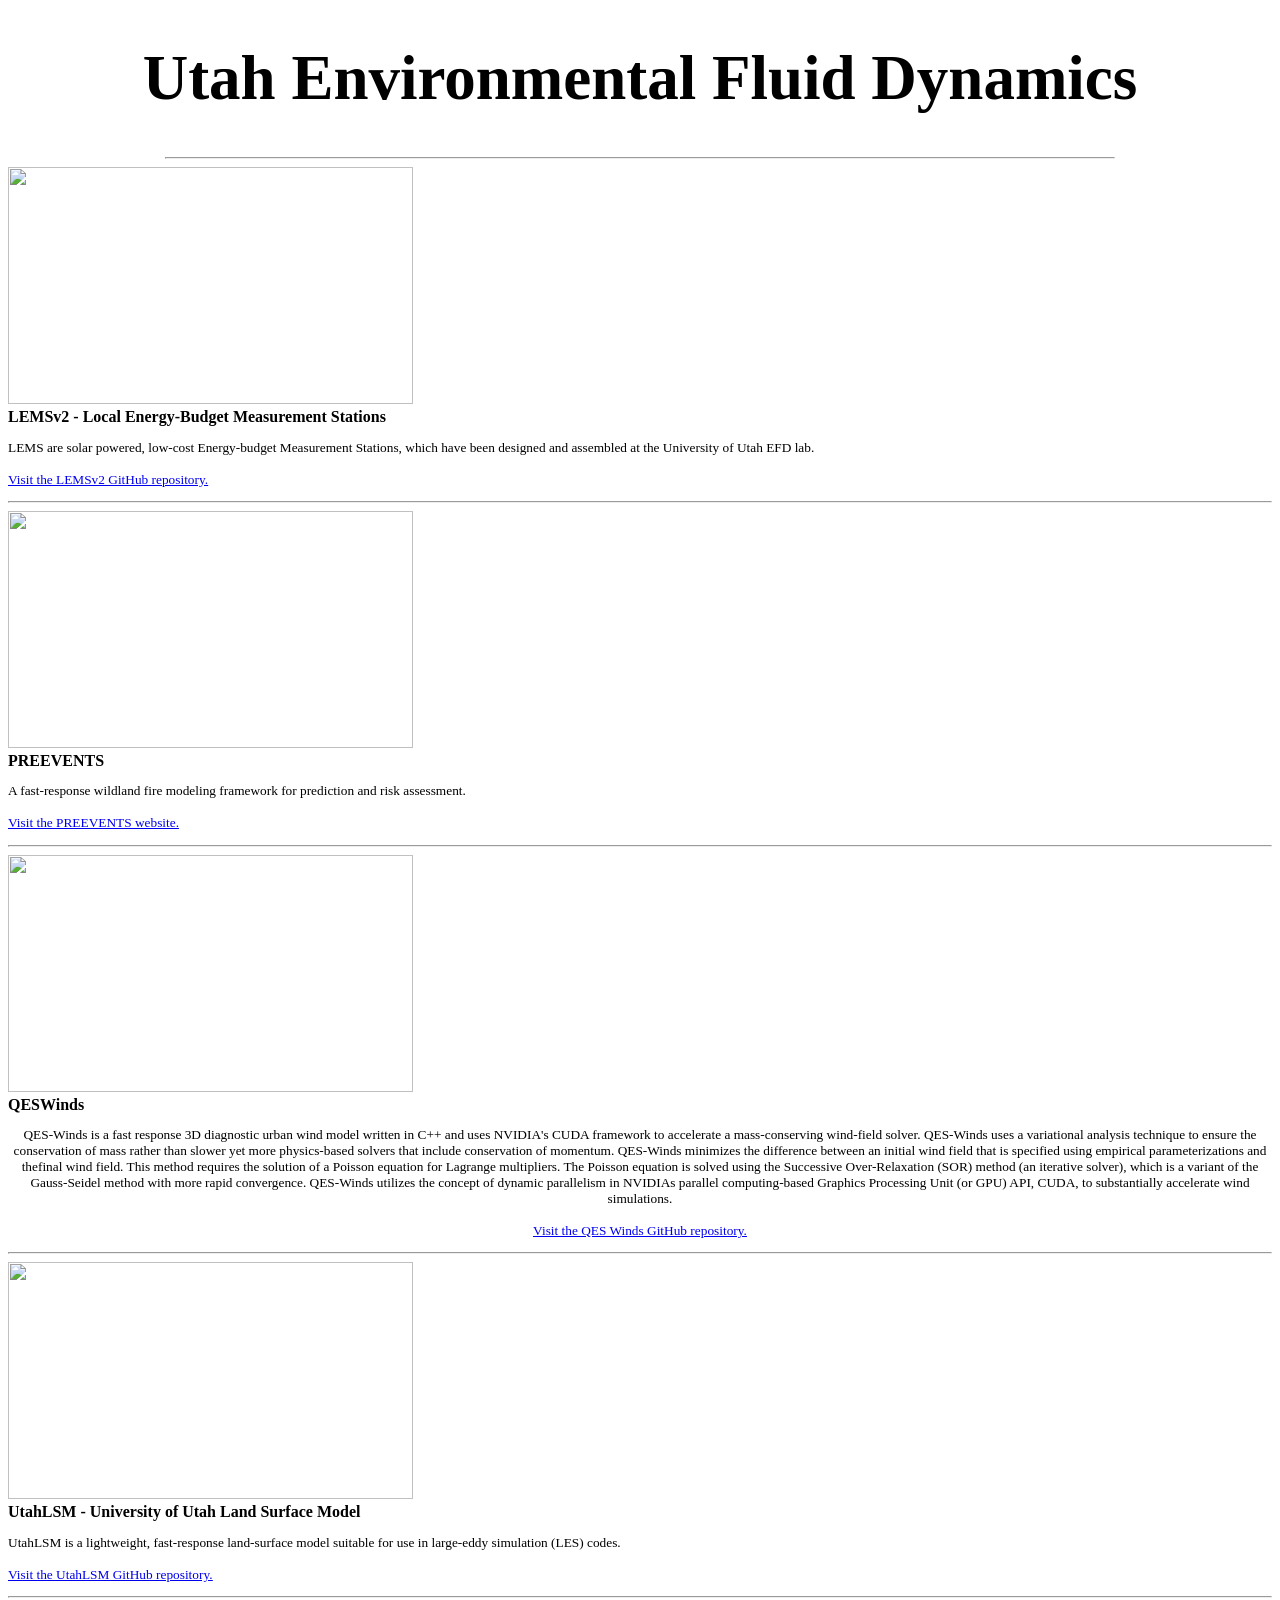
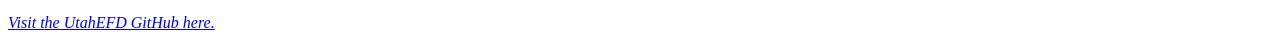
==== index.html @ adc69649 "Update and rename landing.html to index.html" ====
<!DOCTYPE html>
<html lang="en">
    <meta charset="UTF-8">
    <meta name="viewport" content="width=device-width">

    <!--Adds the style sheet to the .html file.-->
    <link rel="stylesheet" href="index.css">

    <!--The two links below allow Google Fonts to be added to the website.-->
    <link rel="preconnect" href="https://fonts.gstatic.com">
    <link href="https://fonts.googleapis.com/css2?family=PT+Sans+Narrow&display=swap" rel="stylesheet">

    <head>
        <!--Set the name of the tab.-->
        <title>Landing</title>

        <!--Set the favicon.-->
        <link rel="icon", href="https://github.com/UtahEFD/UtahEFD.github.io/blob/main/PREEVENTS/Images/NSF_logo.png?raw=true">
    </head>

    <!--Creates the container for holding the main text of the website.-->
    <div class="container">
        <!--Creates the title for the landing page of the research.-->
        <div class="header">
            <h1 style="text-align: center; font-size: 7vh; margin-left: 0;">Utah Environmental Fluid Dynamics</h1>
        </div>

        <hr style="width: 75%;">

        <!--Creates the LEMSv2 section of the landing page.-->
        <div class="lemsv2">
            <!--Creates the image for the landing page.-->
            <span id="image">
                <a href="https://github.com/UtahEFD/LEMSv2" target="_blank">
                    <img src="https://github.com/UtahEFD/UtahEFD.github.io/blob/main/PREEVENTS/Images/LEMSv2.png?raw=true" height="237px" width="405px">
                </a>
            </span>
            
            <!--Creates the text for the landing page.-->
            <div id="text">
                <strong>LEMSv2 - Local Energy-Budget Measurement Stations</strong>

                <p style="font-size: smaller;">
                    LEMS are solar powered, low-cost Energy-budget Measurement Stations, which have been designed and assembled at the University of Utah EFD lab. <br><br>
                
                    <a href="https://github.com/UtahEFD/LEMSv2" target="_blank"><u>Visit the LEMSv2 GitHub repository.</u></a>
                </p>
            </div>
        </div>

        <hr>

        <!--Creates the PREEVENTS section of the landing page.-->
        <div class="preevents">
            <!--Creates the image for the landing page.-->
            <span id="image">
                <a href="https://utahefd.github.io/PREEVENTS/home.html" target="_blank">
                    <img src="https://github.com/UtahEFD/UtahEFD.github.io/blob/main/PREEVENTS/Images/PREEVENTS.png?raw=true" height="237px" width="405px">
                </a>
            </span>
            
            <!--Creates the text for the landing page.-->
            <div id="text">
                <strong>PREEVENTS</strong>

                <p style="font-size: smaller;">
                    A fast-response wildland fire modeling framework for prediction and risk assessment. <br><br>

                    <a href="https://utahefd.github.io/PREEVENTS/home.html" target="_blank"><u>Visit the PREEVENTS website.</u></a>
                </p>
            </div>
        </div>

        <hr>

        <!--Creates the QES Winds section of the landing page.-->
        <div class="qesWinds">
            <!--Creates the image for the landing page.-->
            <span id="image">
                <a href="https://github.com/UtahEFD/QES-Winds-Public" target="_blank">
                    <img src="https://github.com/UtahEFD/UtahEFD.github.io/blob/main/PREEVENTS/Images/QESWinds.png?raw=true" height="237px" width="405px">
                </a>
            </span>
            
            <!--Creates the text for the landing page.-->
            <div id="text">
                <strong>QESWinds</strong>

                <p style="font-size: smaller; text-align: center;">
                    QES-Winds is a fast response 3D diagnostic urban wind model written in C++ and uses NVIDIA's CUDA framework to accelerate a 
                    mass-conserving wind-field solver. QES-Winds uses a variational analysis technique to ensure the conservation of mass rather than slower 
                    yet more physics-based solvers that include conservation of momentum. QES-Winds minimizes the difference between an initial wind field 
                    that is specified using empirical parameterizations and thefinal wind field. This method requires the solution of a Poisson equation 
                    for Lagrange multipliers. The Poisson equation is solved using the Successive Over-Relaxation (SOR) method (an iterative solver), which 
                    is a variant of the Gauss-Seidel method with more rapid convergence. QES-Winds utilizes the concept of dynamic parallelism in NVIDIAs 
                    parallel computing-based Graphics Processing Unit (or GPU) API, CUDA, to substantially accelerate wind simulations. <br><br>

                    <a href="https://github.com/UtahEFD/QES-Winds-Public" target="_blank"><u>Visit the QES Winds GitHub repository.</u></a>
                </p>
            </div>
        </div>

        <hr>

        <!--Creates the UtahLSM section of the landing page.-->
        <div class="utahLSM">
            <!--Creates the image for the landing page.-->
            <span id="image">
                <a href="https://github.com/UtahEFD/UtahLSM" target="_blank">
                    <img src="https://github.com/UtahEFD/UtahEFD.github.io/blob/main/PREEVENTS/Images/UtahLSM.png?raw=true" height="237px" width="405px">
                </a>
            </span>
            
            <!--Creates the text for the landing page.-->
            <div id="text">
                <strong>UtahLSM - University of Utah Land Surface Model</strong>

                <p style="font-size: smaller;">
                    UtahLSM is a lightweight, fast-response land-surface model suitable for use in large-eddy simulation (LES) codes. <br><br>

                    <a href="https://github.com/UtahEFD/UtahLSM" target="_blank"><u>Visit the UtahLSM GitHub repository.</u></a>
                </p>
            </div>
        </div>

        <hr>

        <div class="footer">
            <a href="https://github.com/UtahEFD" target="_blank"><p><em>Visit the UtahEFD GitHub here.</em></p></a>
        </div>

    </div>

</html>

<!--Author: Eric Nieters - niete018@d.umn.edu-->
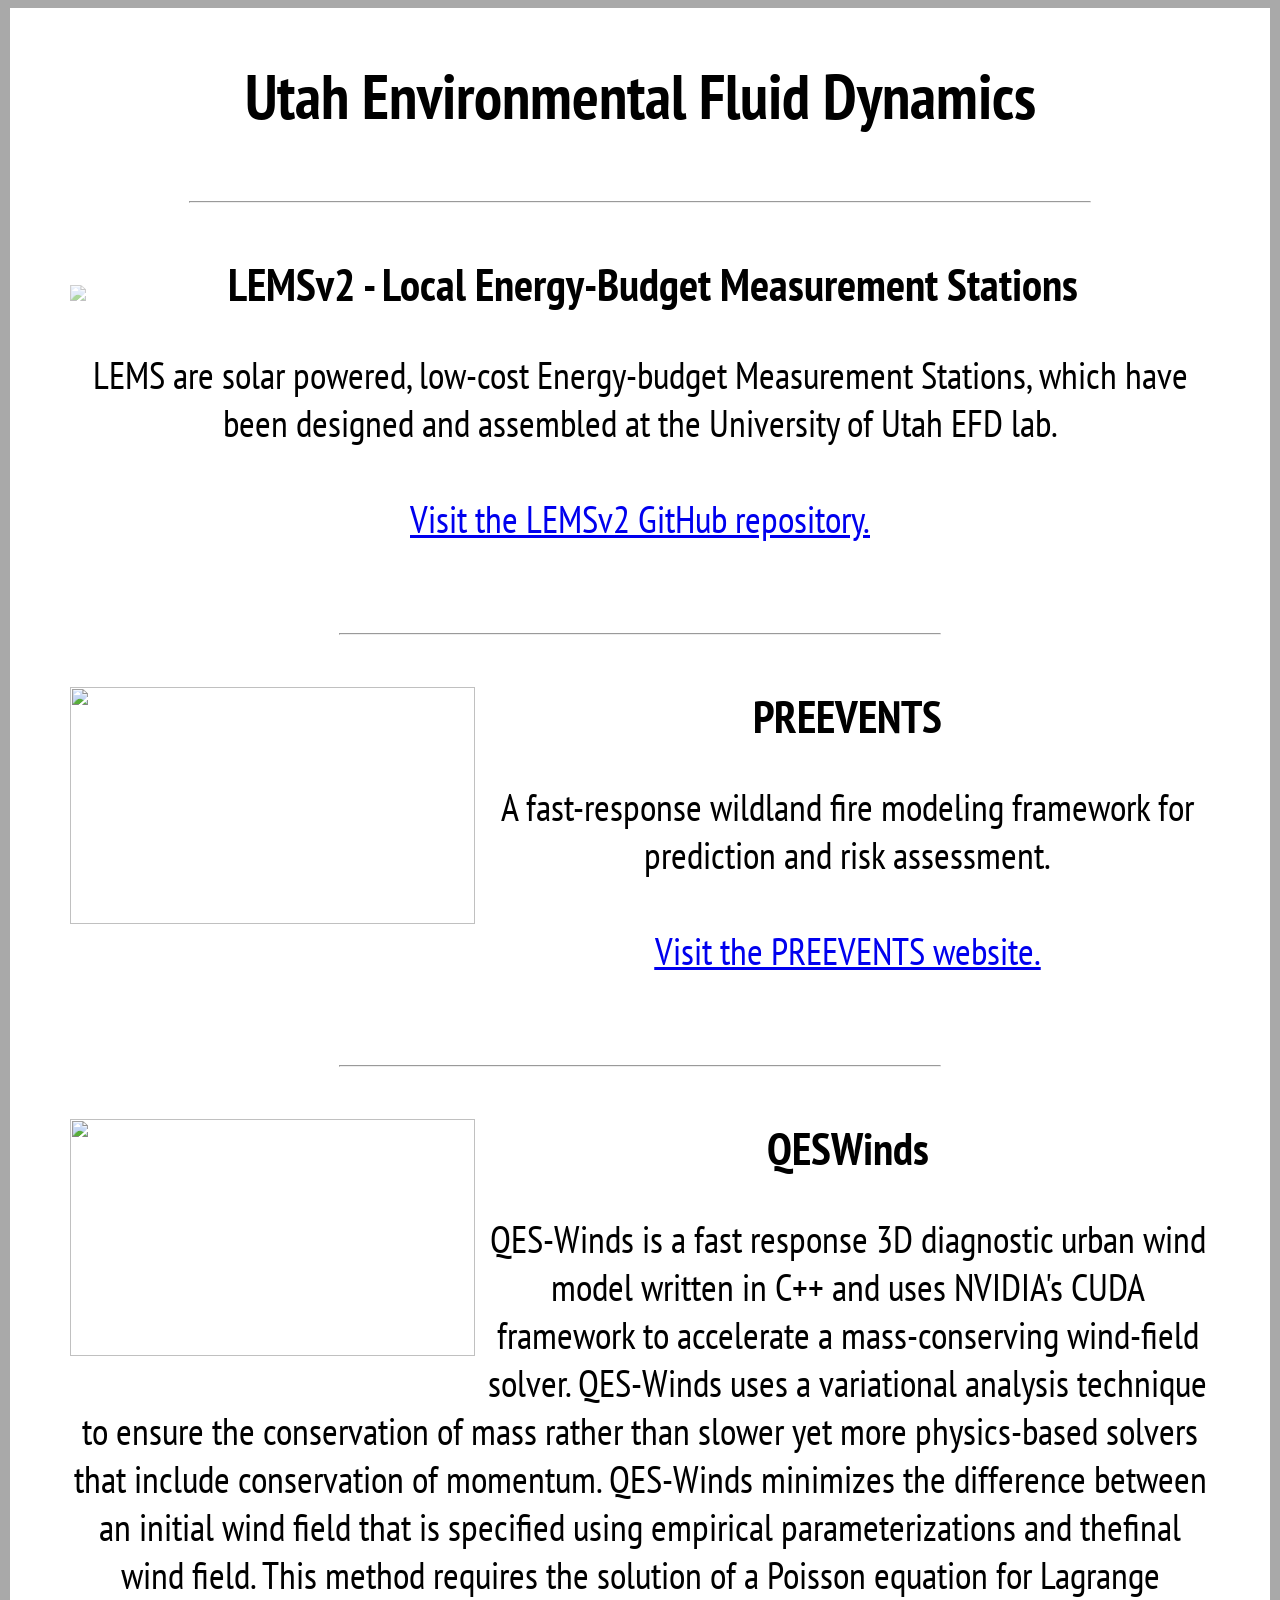
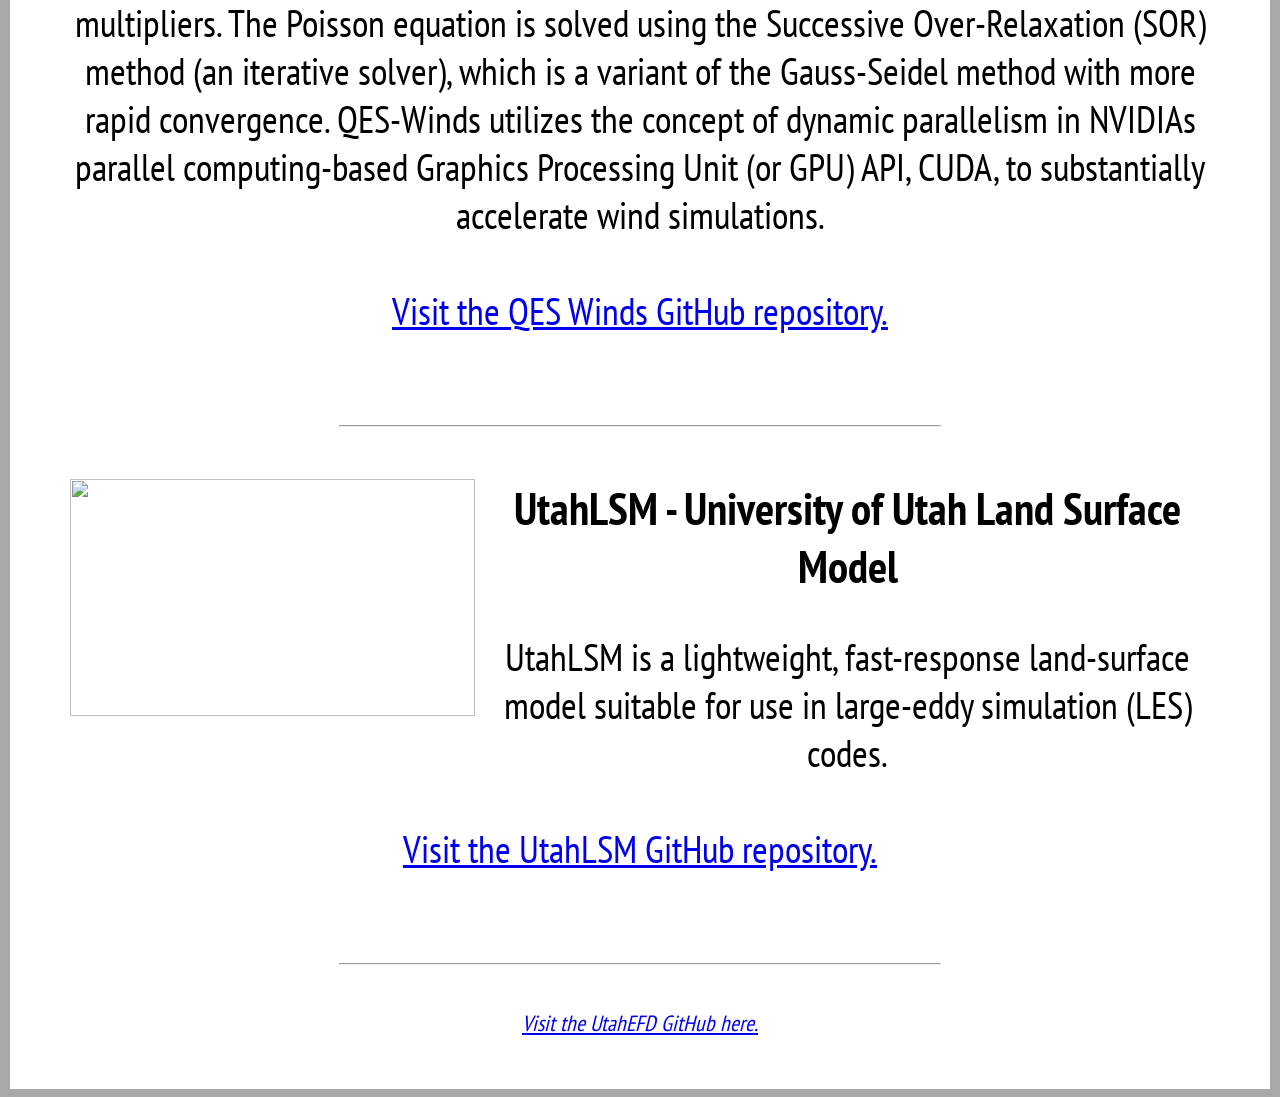
==== commit 241aac07: "Tidied up comments and updated buttons." ====
--- a/index.html
+++ b/index.html
@@ -32,7 +32,7 @@
             <!--Creates the image for the landing page.-->
             <span id="image">
                 <a href="https://github.com/UtahEFD/LEMSv2" target="_blank">
-                    <img src="https://github.com/UtahEFD/UtahEFD.github.io/blob/main/PREEVENTS/Images/LEMSv2.png?raw=true" height="237px" width="405px">
+                    <img src="https://github.com/UtahEFD/UtahEFD.github.io/blob/main/PREEVENTS/Images/LEMSv2.png?raw=true">
                 </a>
             </span>
             
--- a/index.css
+++ b/index.css
@@ -0,0 +1,70 @@
+body {
+    background-color: darkgray;		/* Sets the background of the website. */
+}
+
+/* Formats the divider lines on the webpage. */
+hr {
+	background-color: rgb(46, 46, 46);	  /* Sets the color of the dividers on the website. */
+	width: 50%;						  		/* Makes the divider half of the length of the div. */
+	border-top: 1px thin #07234f;		  /* Adjusts the border's size and make them all formatted. */
+}
+
+/* Formats the container that contains all of the elements on the screen. */
+.container {
+    color: black;                                 /* Makes the text black. */
+	font-family: 'PT Sans Narrow', sans-serif;      /* Sets the font of the text. */
+	font-size: 5vh;									/* Sets the font size. */
+	margin-left: auto;                              /* Prevents skew to the left. */
+	margin-right: auto;                             /* Prevents skew to the right. */
+	max-width: 1200px;                              /* Sets a max width so that it doesn't stretch over large displays. */
+	display: flex;                                  /* Fixes the display format for mobile viewers with narrow displays. */
+	flex-direction: column;                         /* Fixes the display format for mobile viewers with narrow displays. */
+	padding: 30px;                                  /* Pads all directions for better formatting. */
+	padding-top: 5px;                               /* Adds additional padding towards the top to prevent the navigation button from overflow. */
+    background-color: white;					  /* Sets the background of the container to white. */
+}
+
+/* Formats the container for each of the website referrals. */
+.qesWinds,
+.utahLSM,
+.preevents,
+.lemsv2 {
+  	text-align: center;			/* Prevents the text from skewing to the left when overflow occurs. */
+	padding: 20px;				/* Sets padding on the containers for nicer formatting between them. */
+	hyphens: auto;
+}
+
+/* Formats the images for each of the website referrals. */
+.qesWinds #image,
+.utahLSM #image,
+.preevents #image,
+.lemsv2 #image {
+	float: left;			/* Floats the image to the left of the webpage. */
+	padding-top: 30px;		/* Creates additional padding for the top of the image. */
+	padding: 10px;	/* Adds slight padding against the text. */
+	align-self: center;
+}
+
+.container .lemsv2 img {
+	max-height: 237px;
+	max-width: 405px;
+	opacity: 50%;
+}
+
+/* Formats the text for each of the website referrals. */
+.qesWinds #text,
+.utahLSM #text,
+.preevents #text,
+.lemsv2 #text {
+	text-align: center;			/* Aligns everything in the center when overflow occurs. */
+	vertical-align: top;		/* Sets the text to the top of the div/container. */
+	padding: 10px;				/* Creates small padding for the text. */
+	hyphens: auto;
+}
+
+.footer {
+	text-align: center;
+	font-size: 22px;
+}
+
+/* Author: Eric Nieters - niete018@d.umn.edu */
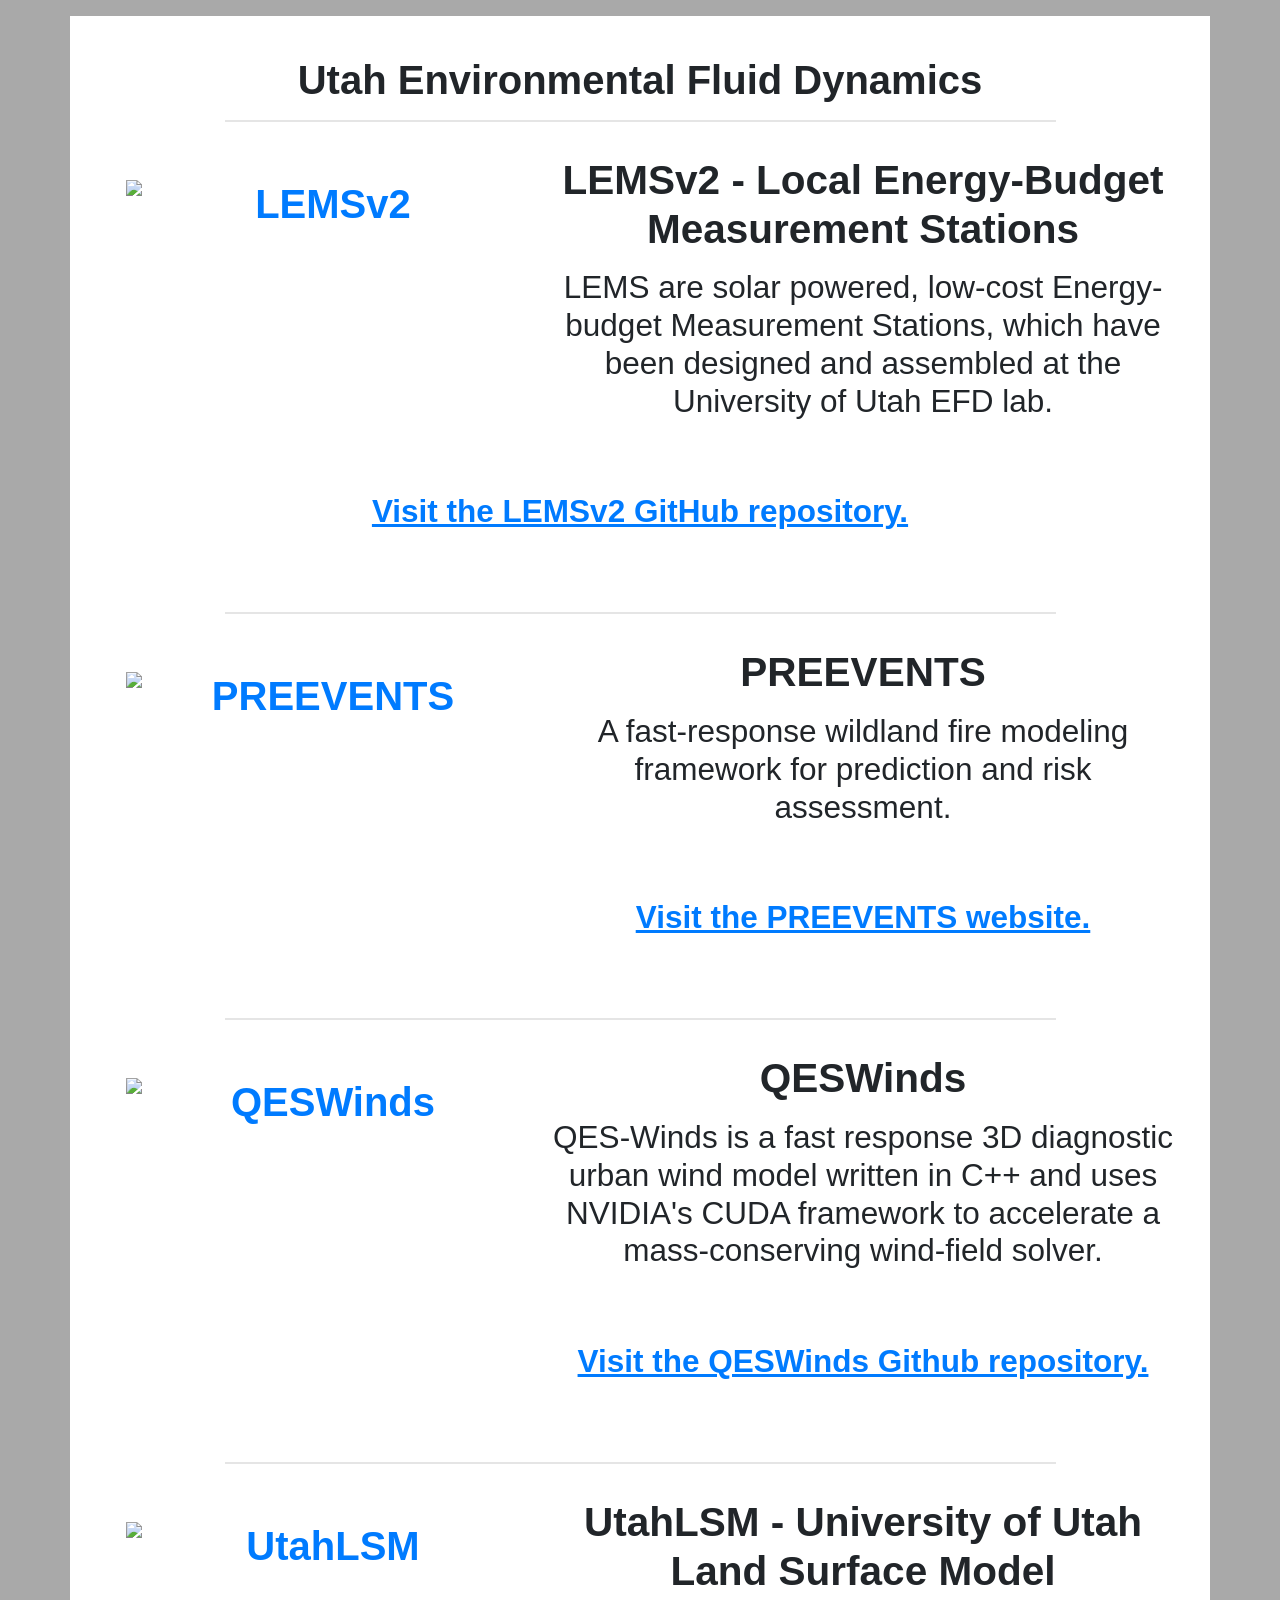
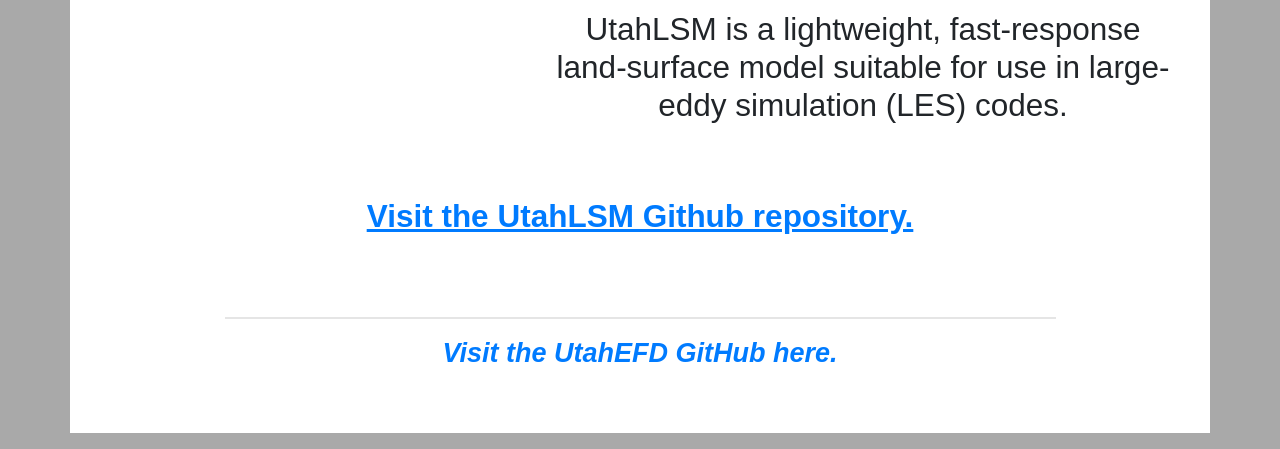
==== commit 6e2fa650: "Added mobile optimization for index.html." ====
--- a/index.html
+++ b/index.html
@@ -1,14 +1,16 @@
 <!DOCTYPE html>
 <html lang="en">
-    <meta charset="UTF-8">
-    <meta name="viewport" content="width=device-width">
-
-    <!--Adds the style sheet to the .html file.-->
-    <link rel="stylesheet" href="index.css">
+    <meta charset="utf-8">
+    <meta name="viewport" content="width=device-width, initial-scale=1">
 
     <!--The two links below allow Google Fonts to be added to the website.-->
     <link rel="preconnect" href="https://fonts.gstatic.com">
     <link href="https://fonts.googleapis.com/css2?family=PT+Sans+Narrow&display=swap" rel="stylesheet">
+
+    <!--Imports all the Bootstrap/jQuery resources.-->
+    <link rel="stylesheet" href="https://maxcdn.bootstrapcdn.com/bootstrap/4.5.2/css/bootstrap.min.css">
+    <script src="https://ajax.googleapis.com/ajax/libs/jquery/3.5.1/jquery.min.js"></script>
+    <script src="https://maxcdn.bootstrapcdn.com/bootstrap/4.5.2/js/bootstrap.min.js"></script>
 
     <head>
         <!--Set the name of the tab.-->
@@ -18,119 +20,106 @@
         <link rel="icon", href="https://github.com/UtahEFD/UtahEFD.github.io/blob/main/PREEVENTS/Images/NSF_logo.png?raw=true">
     </head>
 
-    <!--Creates the container for holding the main text of the website.-->
-    <div class="container">
-        <!--Creates the title for the landing page of the research.-->
-        <div class="header">
-            <h1 style="text-align: center; font-size: 7vh; margin-left: 0;">Utah Environmental Fluid Dynamics</h1>
+    <!--Creates the background color of the webpage and the font.-->
+    <body style="background-color: darkgray; font-family: 'Varela Round', sans-serif;">
+        <!--Padding top: 3px. Margins (all four sides): 3px. Background of container: White.-->
+        <div class="container p-3 mx-auto my-3 bg-white">
+            <h1 class="h1 text-center font-weight-bolder py-4">Utah Environmental Fluid Dynamics</p>
+
+            <hr style="height: 2px; color:black; width: 75%; border-width: 2px;">
+
+            <!--Creates the LEMSv2 section.-->
+            <div class="lemsv2 p-3">
+                <!--Creates the image for the LEMSv2 section.-->
+                <a href="https://github.com/UtahEFD/LEMSv2" target="_blank">
+                    <img src="https://github.com/UtahEFD/UtahEFD.github.io/blob/main/PREEVENTS/Images/LEMSv2.png?raw=true" class="img-fluid float-left p-4 mx-auto" 
+                    alt="LEMSv2" height="261px" width="446px">
+                </a>
+                
+                <!--Creates the text for the LEMSv2 section.-->
+                <div id="text">
+                    <p class="font-weight-bold" style="font-size: 4.5vh;"">LEMSv2 - Local Energy-Budget Measurement Stations</p>
+
+                    <p class="font-weight-light" style="font-size: 3.5vh;">LEMS are solar powered, low-cost Energy-budget Measurement Stations, which have been designed and assembled at the University of Utah EFD lab.</p> <br>
+                    
+                    <a href="https://github.com/UtahEFD/LEMSv2" target="_blank" style="font-size: 3.5vh"><u>Visit the LEMSv2 GitHub repository.</u></a>
+                </div>                
+            </div>
+
+            <br>
+            <hr style="height: 2px; color:black; width: 75%; border-width: 2px;">
+
+            <!--Creates the PREEVENTS section.-->
+            <div class="preevents p-3">
+                <!--Creates the image for the PREEVENTS section.-->
+                <a href="https://utahefd.github.io/PREEVENTS/home.html" target="_blank">
+                    <img src="https://github.com/UtahEFD/UtahEFD.github.io/blob/main/PREEVENTS/Images/PREEVENTS.png?raw=true" class="img-fluid float-left p-4 mx-auto" 
+                    alt="PREEVENTS" height="261px" width="446px">
+                </a>
+                
+                <!--Creates the text for the PREEVENTS section.-->
+                <div id="text">
+                    <p class="font-weight-bold" style="font-size: 4.5vh;"">PREEVENTS</p>
+
+                    <p class="font-weight-light" style="font-size: 3.5vh;">A fast-response wildland fire modeling framework for prediction and risk assessment.</p> <br>
+                    
+                    <a href="https://github.com/UtahEFD/LEMSv2" target="_blank" style="font-size: 3.5vh"><u>Visit the PREEVENTS website.</u></a><br>
+                </div>
+            </div>
+
+            <br>
+            <hr style="height: 2px; color:black; width: 75%; border-width: 2px;">
+
+            <!--Creates the QESWinds section.-->
+            <div class="qesWinds p-3">
+                <!--Creates the image for the QESWinds section.-->
+                <a href="https://github.com/UtahEFD/QES-Winds-Public" target="_blank">
+                    <img src="https://github.com/UtahEFD/UtahEFD.github.io/blob/main/PREEVENTS/Images/QESWinds.png?raw=true" class="img-fluid float-left p-4 mx-auto" 
+                    alt="QESWinds" height="261px" width="446px">
+                </a>
+                
+                <!--Creates the text for the QESWinds section.-->
+                <div id="text">
+                    <p class="font-weight-bold" style="font-size: 4.5vh;"">QESWinds</p>
+
+                    <p class="font-weight-light" style="font-size: 3.5vh;">QES-Winds is a fast response 3D diagnostic urban wind model written in C++ and uses NVIDIA's 
+                        CUDA framework to accelerate a mass-conserving wind-field solver. </p> <br>
+                    
+                    <a href="https://github.com/UtahEFD/QES-Winds-Public" target="_blank" style="font-size: 3.5vh"><u>Visit the QESWinds Github repository.</u></a><br>
+                </div>
+            </div>
+
+            <br>
+            <hr style="height: 2px; color:black; width: 75%; border-width: 2px;">
+
+            <!--Creates the UtahLSM section.-->
+            <div class="utahLSM p-3">
+                <!--Creates the image for the UtahLSM section.-->
+                <a href="https://github.com/UtahEFD/UtahLSM" target="_blank">
+                    <img src="https://github.com/UtahEFD/UtahEFD.github.io/blob/main/PREEVENTS/Images/UtahLSM.png?raw=true" class="img-fluid float-left p-4 mx-auto" 
+                    alt="UtahLSM" height="261px" width="446px">
+                </a>
+                
+                <!--Creates the text for the UtahLSM section.-->
+                <div id="text">
+                    <p class="font-weight-bold" style="font-size: 4.5vh;"">UtahLSM - University of Utah Land Surface Model</p>
+
+                    <p class="font-weight-light" style="font-size: 3.5vh;">UtahLSM is a lightweight, fast-response land-surface model suitable for use in large-eddy simulation (LES) codes.</p> <br>
+                    
+                    <a href="https://github.com/UtahEFD/LEMSv2" target="_blank" style="font-size: 3.5vh"><u>Visit the UtahLSM Github repository.</u></a><br>
+                </div>
+            </div>
+
+            <br>
+            <hr style="height: 2px; color:black; width: 75%; border-width: 2px;">
+
+            <!--Creates the footer of the page.-->
+
+            <div class="footer" style="text-align: center; font-size: 3vh;">
+                <a href="https://github.com/UtahEFD" target="_blank"><p><em>Visit the UtahEFD GitHub here.</em></p></a>
+            </div>
+
         </div>
-
-        <hr style="width: 75%;">
-
-        <!--Creates the LEMSv2 section of the landing page.-->
-        <div class="lemsv2">
-            <!--Creates the image for the landing page.-->
-            <span id="image">
-                <a href="https://github.com/UtahEFD/LEMSv2" target="_blank">
-                    <img src="https://github.com/UtahEFD/UtahEFD.github.io/blob/main/PREEVENTS/Images/LEMSv2.png?raw=true">
-                </a>
-            </span>
-            
-            <!--Creates the text for the landing page.-->
-            <div id="text">
-                <strong>LEMSv2 - Local Energy-Budget Measurement Stations</strong>
-
-                <p style="font-size: smaller;">
-                    LEMS are solar powered, low-cost Energy-budget Measurement Stations, which have been designed and assembled at the University of Utah EFD lab. <br><br>
-                
-                    <a href="https://github.com/UtahEFD/LEMSv2" target="_blank"><u>Visit the LEMSv2 GitHub repository.</u></a>
-                </p>
-            </div>
-        </div>
-
-        <hr>
-
-        <!--Creates the PREEVENTS section of the landing page.-->
-        <div class="preevents">
-            <!--Creates the image for the landing page.-->
-            <span id="image">
-                <a href="https://utahefd.github.io/PREEVENTS/home.html" target="_blank">
-                    <img src="https://github.com/UtahEFD/UtahEFD.github.io/blob/main/PREEVENTS/Images/PREEVENTS.png?raw=true" height="237px" width="405px">
-                </a>
-            </span>
-            
-            <!--Creates the text for the landing page.-->
-            <div id="text">
-                <strong>PREEVENTS</strong>
-
-                <p style="font-size: smaller;">
-                    A fast-response wildland fire modeling framework for prediction and risk assessment. <br><br>
-
-                    <a href="https://utahefd.github.io/PREEVENTS/home.html" target="_blank"><u>Visit the PREEVENTS website.</u></a>
-                </p>
-            </div>
-        </div>
-
-        <hr>
-
-        <!--Creates the QES Winds section of the landing page.-->
-        <div class="qesWinds">
-            <!--Creates the image for the landing page.-->
-            <span id="image">
-                <a href="https://github.com/UtahEFD/QES-Winds-Public" target="_blank">
-                    <img src="https://github.com/UtahEFD/UtahEFD.github.io/blob/main/PREEVENTS/Images/QESWinds.png?raw=true" height="237px" width="405px">
-                </a>
-            </span>
-            
-            <!--Creates the text for the landing page.-->
-            <div id="text">
-                <strong>QESWinds</strong>
-
-                <p style="font-size: smaller; text-align: center;">
-                    QES-Winds is a fast response 3D diagnostic urban wind model written in C++ and uses NVIDIA's CUDA framework to accelerate a 
-                    mass-conserving wind-field solver. QES-Winds uses a variational analysis technique to ensure the conservation of mass rather than slower 
-                    yet more physics-based solvers that include conservation of momentum. QES-Winds minimizes the difference between an initial wind field 
-                    that is specified using empirical parameterizations and thefinal wind field. This method requires the solution of a Poisson equation 
-                    for Lagrange multipliers. The Poisson equation is solved using the Successive Over-Relaxation (SOR) method (an iterative solver), which 
-                    is a variant of the Gauss-Seidel method with more rapid convergence. QES-Winds utilizes the concept of dynamic parallelism in NVIDIAs 
-                    parallel computing-based Graphics Processing Unit (or GPU) API, CUDA, to substantially accelerate wind simulations. <br><br>
-
-                    <a href="https://github.com/UtahEFD/QES-Winds-Public" target="_blank"><u>Visit the QES Winds GitHub repository.</u></a>
-                </p>
-            </div>
-        </div>
-
-        <hr>
-
-        <!--Creates the UtahLSM section of the landing page.-->
-        <div class="utahLSM">
-            <!--Creates the image for the landing page.-->
-            <span id="image">
-                <a href="https://github.com/UtahEFD/UtahLSM" target="_blank">
-                    <img src="https://github.com/UtahEFD/UtahEFD.github.io/blob/main/PREEVENTS/Images/UtahLSM.png?raw=true" height="237px" width="405px">
-                </a>
-            </span>
-            
-            <!--Creates the text for the landing page.-->
-            <div id="text">
-                <strong>UtahLSM - University of Utah Land Surface Model</strong>
-
-                <p style="font-size: smaller;">
-                    UtahLSM is a lightweight, fast-response land-surface model suitable for use in large-eddy simulation (LES) codes. <br><br>
-
-                    <a href="https://github.com/UtahEFD/UtahLSM" target="_blank"><u>Visit the UtahLSM GitHub repository.</u></a>
-                </p>
-            </div>
-        </div>
-
-        <hr>
-
-        <div class="footer">
-            <a href="https://github.com/UtahEFD" target="_blank"><p><em>Visit the UtahEFD GitHub here.</em></p></a>
-        </div>
-
-    </div>
-
+    </body>
 </html>
-
-<!--Author: Eric Nieters - niete018@d.umn.edu-->
+<!--Author: Eric Nieters - niete018@d.umn.edu-->
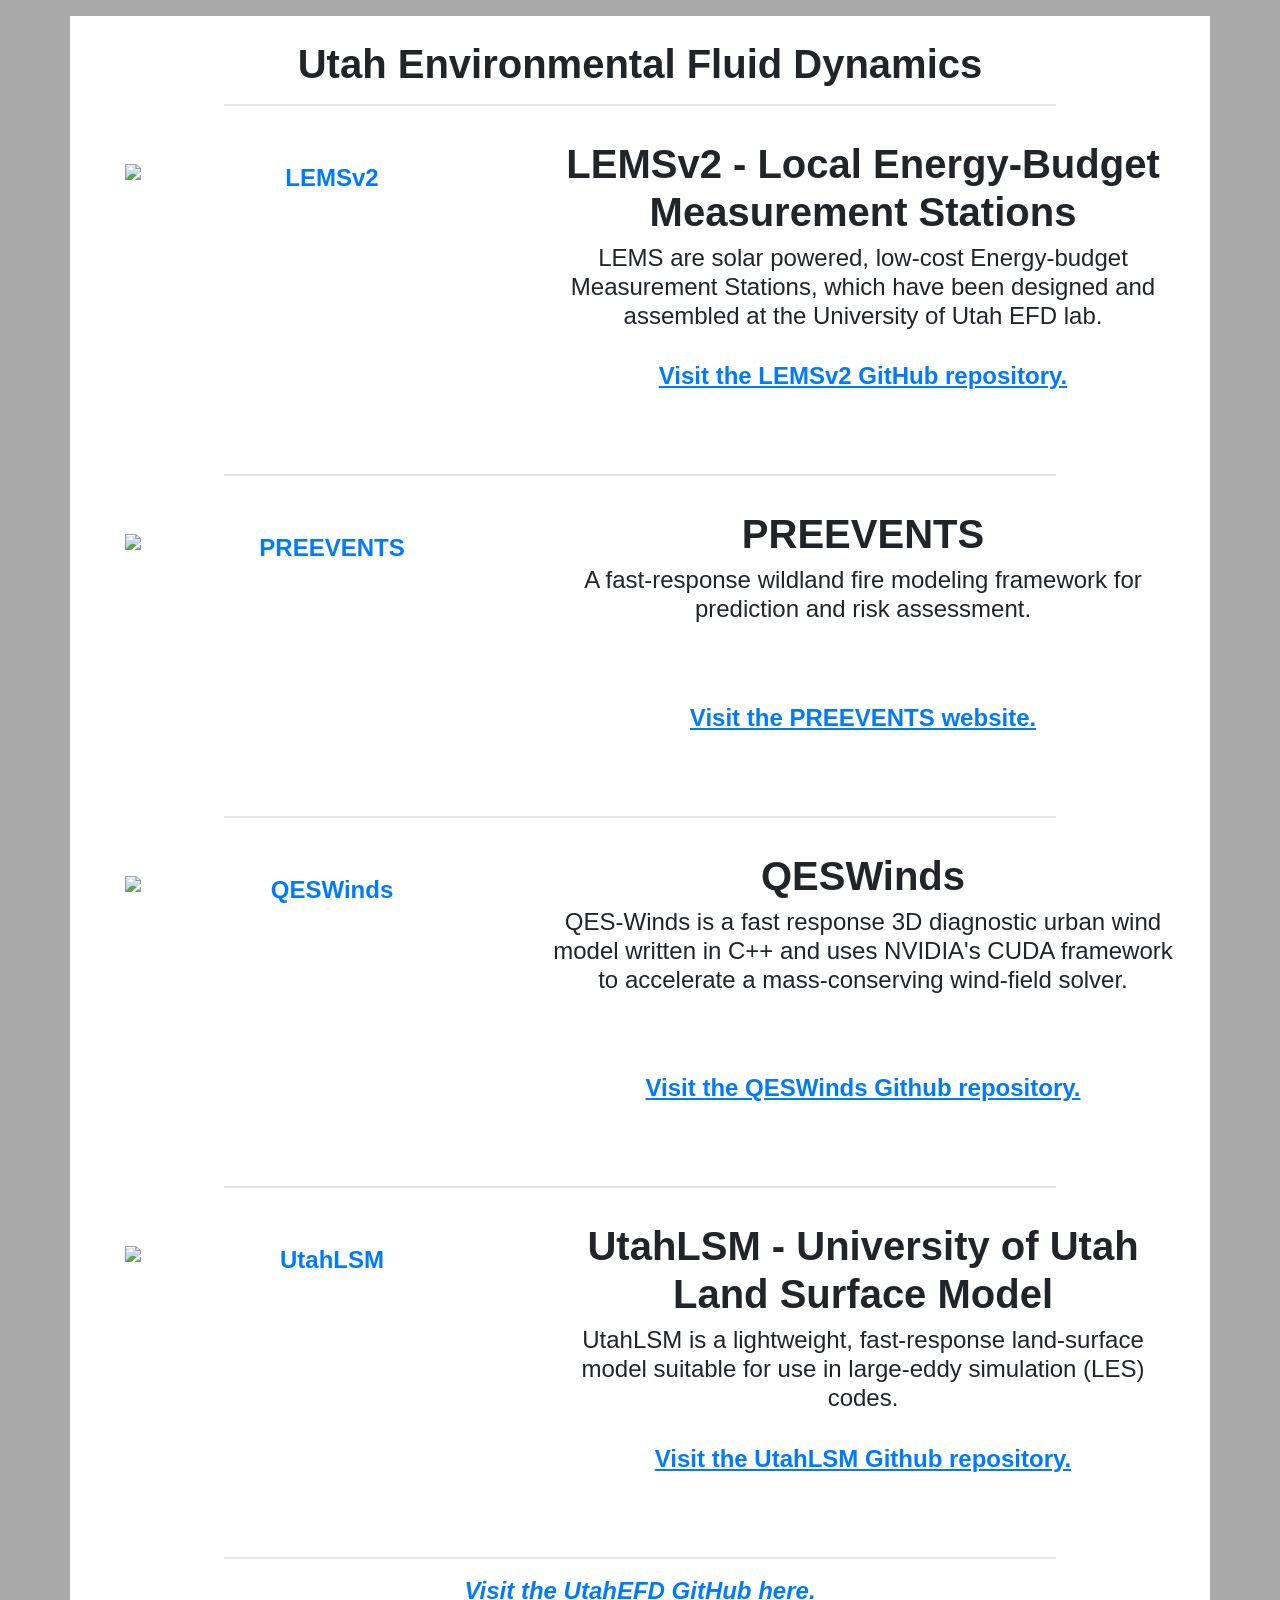
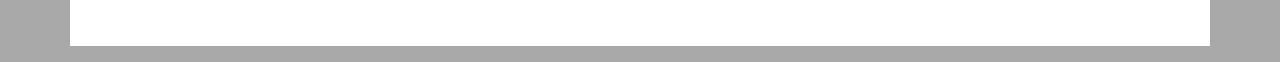
==== commit 923e8f71: "Fixes mobile optimization for index.html." ====
--- a/index.html
+++ b/index.html
@@ -12,6 +12,15 @@
     <script src="https://ajax.googleapis.com/ajax/libs/jquery/3.5.1/jquery.min.js"></script>
     <script src="https://maxcdn.bootstrapcdn.com/bootstrap/4.5.2/js/bootstrap.min.js"></script>
 
+    <!--Styles all the "a" and "p" elements so that they scale with each display.-->
+    <style>
+
+        a, p {
+            font-size: 1.5rem;
+        }
+
+    </style>
+
     <head>
         <!--Set the name of the tab.-->
         <title>Landing</title>
@@ -21,9 +30,9 @@
     </head>
 
     <!--Creates the background color of the webpage and the font.-->
-    <body style="background-color: darkgray; font-family: 'Varela Round', sans-serif;">
+    <body style="background-color: darkgray; font-family: 'Varela Round', sans-serif;" class="px-2">
         <!--Padding top: 3px. Margins (all four sides): 3px. Background of container: White.-->
-        <div class="container p-3 mx-auto my-3 bg-white">
+        <div class="container mx-auto my-3 bg-white">
             <h1 class="h1 text-center font-weight-bolder py-4">Utah Environmental Fluid Dynamics</p>
 
             <hr style="height: 2px; color:black; width: 75%; border-width: 2px;">
@@ -38,11 +47,11 @@
                 
                 <!--Creates the text for the LEMSv2 section.-->
                 <div id="text">
-                    <p class="font-weight-bold" style="font-size: 4.5vh;"">LEMSv2 - Local Energy-Budget Measurement Stations</p>
+                    <h1 class="font-weight-bold">LEMSv2 - Local Energy-Budget Measurement Stations</h1>
 
-                    <p class="font-weight-light" style="font-size: 3.5vh;">LEMS are solar powered, low-cost Energy-budget Measurement Stations, which have been designed and assembled at the University of Utah EFD lab.</p> <br>
+                    <p class="font-weight-light">LEMS are solar powered, low-cost Energy-budget Measurement Stations, which have been designed and assembled at the University of Utah EFD lab.</p>
                     
-                    <a href="https://github.com/UtahEFD/LEMSv2" target="_blank" style="font-size: 3.5vh"><u>Visit the LEMSv2 GitHub repository.</u></a>
+                    <a href="https://github.com/UtahEFD/LEMSv2" target="_blank"><u>Visit the LEMSv2 GitHub repository.</u></a>
                 </div>                
             </div>
 
@@ -59,11 +68,14 @@
                 
                 <!--Creates the text for the PREEVENTS section.-->
                 <div id="text">
-                    <p class="font-weight-bold" style="font-size: 4.5vh;"">PREEVENTS</p>
+                    <h1 class="font-weight-bold">PREEVENTS</h1>
 
-                    <p class="font-weight-light" style="font-size: 3.5vh;">A fast-response wildland fire modeling framework for prediction and risk assessment.</p> <br>
+                    <p class="font-weight-light">A fast-response wildland fire modeling framework for prediction and risk assessment.</p>
+
+                    <!--Additional break added here so that the hr element doesn't go behind the image.-->
+                    <br>
                     
-                    <a href="https://github.com/UtahEFD/LEMSv2" target="_blank" style="font-size: 3.5vh"><u>Visit the PREEVENTS website.</u></a><br>
+                    <a href="https://github.com/UtahEFD/LEMSv2" target="_blank"><u>Visit the PREEVENTS website.</u></a><br>
                 </div>
             </div>
 
@@ -80,12 +92,12 @@
                 
                 <!--Creates the text for the QESWinds section.-->
                 <div id="text">
-                    <p class="font-weight-bold" style="font-size: 4.5vh;"">QESWinds</p>
+                    <h1 class="font-weight-bold">QESWinds</h1>
 
-                    <p class="font-weight-light" style="font-size: 3.5vh;">QES-Winds is a fast response 3D diagnostic urban wind model written in C++ and uses NVIDIA's 
+                    <p class="font-weight-light">QES-Winds is a fast response 3D diagnostic urban wind model written in C++ and uses NVIDIA's 
                         CUDA framework to accelerate a mass-conserving wind-field solver. </p> <br>
                     
-                    <a href="https://github.com/UtahEFD/QES-Winds-Public" target="_blank" style="font-size: 3.5vh"><u>Visit the QESWinds Github repository.</u></a><br>
+                    <a href="https://github.com/UtahEFD/QES-Winds-Public" target="_blank"><u>Visit the QESWinds Github repository.</u></a>
                 </div>
             </div>
 
@@ -102,11 +114,11 @@
                 
                 <!--Creates the text for the UtahLSM section.-->
                 <div id="text">
-                    <p class="font-weight-bold" style="font-size: 4.5vh;"">UtahLSM - University of Utah Land Surface Model</p>
+                    <h1 class="font-weight-bold">UtahLSM - University of Utah Land Surface Model</h1>
 
-                    <p class="font-weight-light" style="font-size: 3.5vh;">UtahLSM is a lightweight, fast-response land-surface model suitable for use in large-eddy simulation (LES) codes.</p> <br>
+                    <p class="font-weight-light">UtahLSM is a lightweight, fast-response land-surface model suitable for use in large-eddy simulation (LES) codes.</p>
                     
-                    <a href="https://github.com/UtahEFD/LEMSv2" target="_blank" style="font-size: 3.5vh"><u>Visit the UtahLSM Github repository.</u></a><br>
+                    <a href="https://github.com/UtahEFD/LEMSv2" target="_blank"><u>Visit the UtahLSM Github repository.</u></a><br>
                 </div>
             </div>
 
@@ -115,7 +127,7 @@
 
             <!--Creates the footer of the page.-->
 
-            <div class="footer" style="text-align: center; font-size: 3vh;">
+            <div class="footer" style="text-align: center;">
                 <a href="https://github.com/UtahEFD" target="_blank"><p><em>Visit the UtahEFD GitHub here.</em></p></a>
             </div>
 
